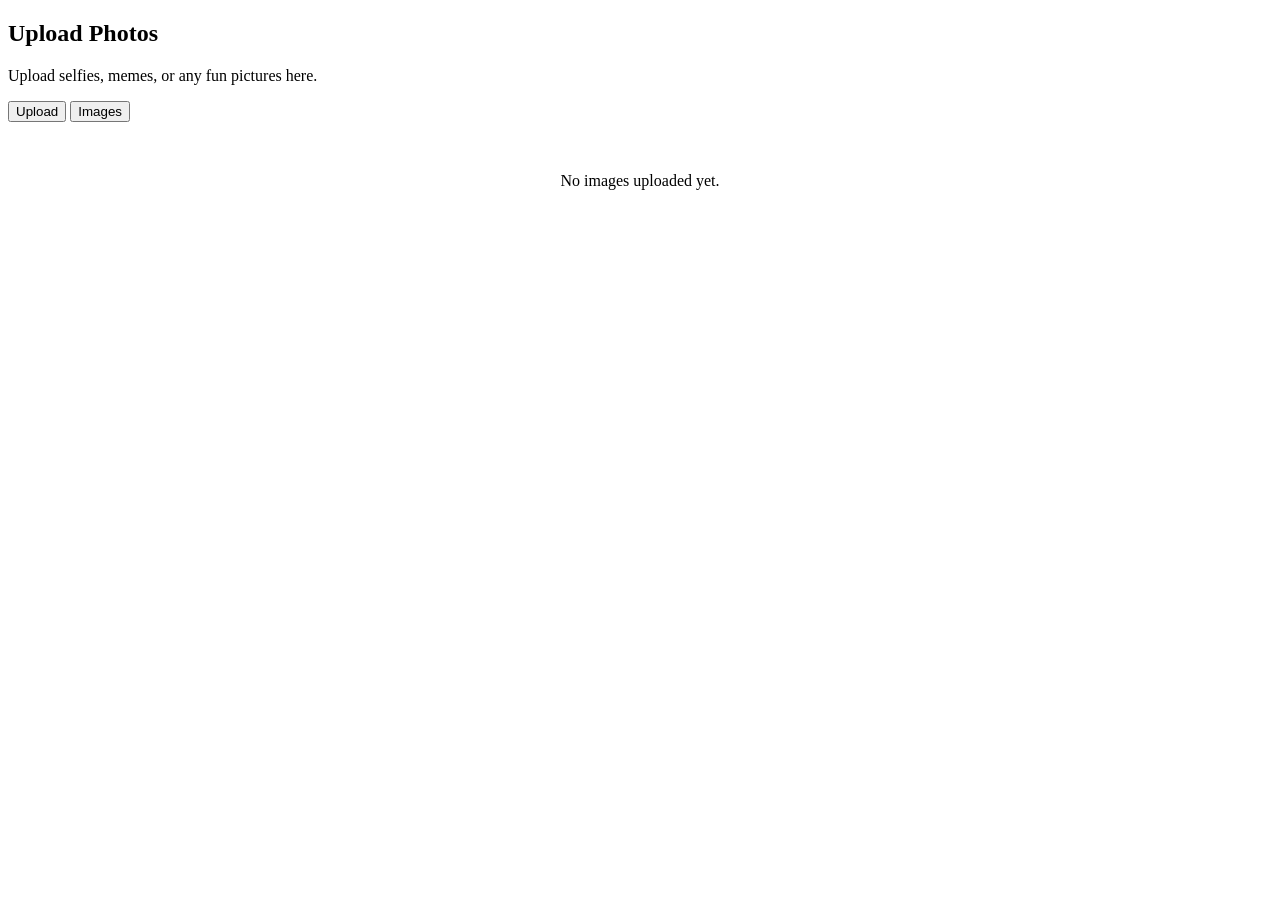
==== static/images.html @ 9721b476 "feat: connect static and make basic get response (/, /images, /upload)" ====
<!DOCTYPE html>
<html lang="en">

<head>
    <meta charset="UTF-8">
    <meta name="viewport" content="width=device-width, initial-scale=1.0">
    <title>SmartUploader</title>
    <link rel="stylesheet" href="image-uploader/css/reset.css">
    <link rel="preconnect" href="https://fonts.googleapis.com">
    <link rel="preconnect" href="https://fonts.gstatic.com" crossorigin>
    <link
        href="https://fonts.googleapis.com/css2?family=Inter:ital,opsz,wght@0,14..32,100..900;1,14..32,100..900&display=swap"
        rel="stylesheet">
    <link rel="stylesheet" href="image-uploader/css/style.css">
</head>

<body>
    <section class="upload__intro">
        <h2 class="upload__title">Upload Photos</h2>
        <p class="upload__description">Upload selfies, memes, or any fun pictures here.</p>
    </section>
    <nav class="upload__tabs">
        <button class="upload__tab" id="upload-tab-btn">Upload</button>
        <button class="upload__tab upload__tab--active" id="images-tab-btn">Images</button>
    </nav>
    <section id="file-list-wrapper">
    </section>
</body>
<script src="image-uploader/js/images.js"></script>

</html>
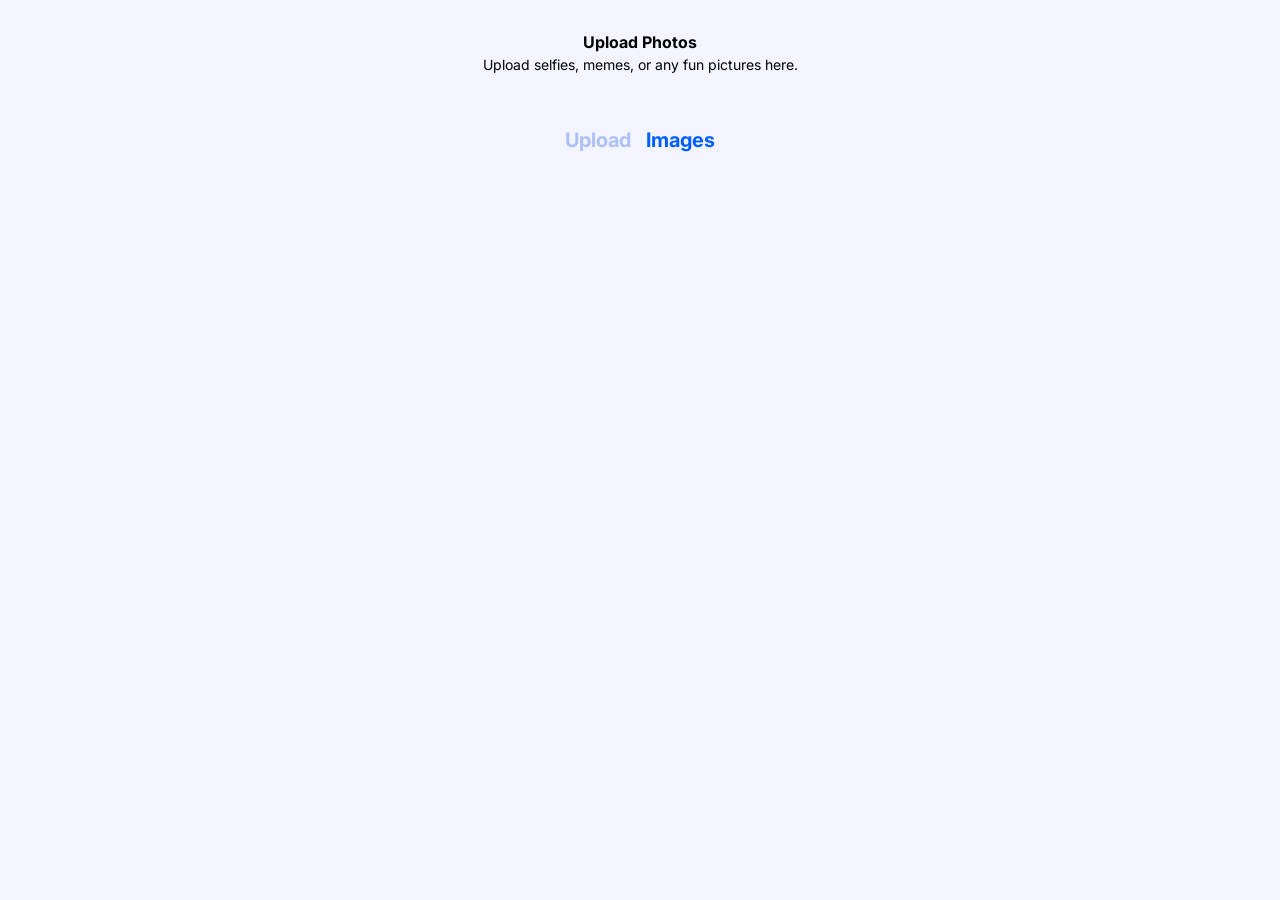
==== commit 98d14863: "feat: added nginx" ====
--- a/static/images.html
+++ b/static/images.html
@@ -5,13 +5,13 @@
     <meta charset="UTF-8">
     <meta name="viewport" content="width=device-width, initial-scale=1.0">
     <title>SmartUploader</title>
-    <link rel="stylesheet" href="image-uploader/css/reset.css">
+    <link rel="stylesheet" href="/static/image-uploader/css/reset.css">
     <link rel="preconnect" href="https://fonts.googleapis.com">
     <link rel="preconnect" href="https://fonts.gstatic.com" crossorigin>
     <link
         href="https://fonts.googleapis.com/css2?family=Inter:ital,opsz,wght@0,14..32,100..900;1,14..32,100..900&display=swap"
         rel="stylesheet">
-    <link rel="stylesheet" href="image-uploader/css/style.css">
+    <link rel="stylesheet" href="/static/image-uploader/css/style.css">
 </head>
 
 <body>
@@ -26,6 +26,6 @@
     <section id="file-list-wrapper">
     </section>
 </body>
-<script src="image-uploader/js/images.js"></script>
+<script src="/static/image-uploader/js/images.js"></script>
 
 </html>
--- a/static/image-uploader/css/style.css
+++ b/static/image-uploader/css/style.css
@@ -0,0 +1,327 @@
+body {
+    background-color: #F2F5FF;
+    font-family: "Inter", sans-serif;
+    color: rgb(255, 255, 255);
+}
+
+/* Header */
+.header {
+    display: flex;
+    flex-direction: column;
+    align-items: center;
+    padding-top: 30px;
+}
+
+.header__title {
+    text-align: center;
+    font-size: 16px;
+    width: 700px;
+
+}
+
+.header__text {
+    padding-top: 4px;
+    font-size: 14px;
+}
+
+/* button */
+.header__button {
+    display: flex;
+    justify-content: center;
+    padding-top: 40px;
+}
+
+.header__button-btn {
+    position: absolute;
+    text-transform: uppercase;
+    padding: 12px 16px;
+    font-size: 12px;
+    background-color: rgb(0, 96, 255);
+    color: rgb(255, 255, 255);
+    width: 160px;
+    height: 40px;
+    border: none;
+    border-radius: 7px;
+}
+
+/* hero__img */
+.hero {
+    display: flex;
+    justify-content: center;
+    margin-top: 60px;
+}
+
+.hero__img {
+    display: none;
+}
+
+.hero__img.is-visible {
+    display: block;
+}
+
+.img {
+    width: 426px;
+    height: 559px;
+    object-fit: cover;
+}
+
+/* upload */
+.upload__intro {
+    display: flex;
+    flex-direction: column;
+    align-items: center;
+    padding-top: 30px;
+    text-align: center;
+    color: black;
+}
+
+.upload__title {
+    font-size: 16px;
+    width: 700px;
+
+}
+
+.upload__description {
+    font-size: 14px;
+    width: 400px;
+}
+
+/* upload-tabs */
+.upload__tabs {
+    display: flex;
+    justify-content: center;
+    align-items: center;
+    gap: 15px;
+    padding-top: 50px;
+
+}
+
+.upload__tab {
+    all: unset;
+    font-size: 20px;
+    font-weight: bold;
+    color: rgb(173, 192, 248); /* Неактивный цвет по умолчанию */
+}
+
+.upload__tab--active {
+    color: rgb(0, 96, 255); /* Активный цвет */
+}
+
+.upload__tab:hover {
+    color: rgb(105, 141, 250);
+}
+
+.upload__tab:hover {
+    color: rgb(105, 141, 250);
+}
+
+/* upload-form */
+.upload__form {
+    display: flex;
+    flex-direction: column;
+    align-items: center;
+    padding-top: 50px;
+}
+
+.upload__dropzone {
+    border: 2px dashed rgb(0, 96, 255);
+    border-radius: 12px;
+    width: 540px;
+    height: 233px;
+    text-align: center;
+}
+
+.upload__icon {
+    display: flex;
+    justify-content: center;
+    align-items: center;
+    padding-top: 33px;
+}
+
+.upload__promt {
+    padding-top: 24px;
+    color: rgb(11, 11, 11);
+}
+
+.upload__info {
+    padding-top: 12px;
+    font-size: 14px;
+    color: rgb(173, 192, 248);
+}
+
+/* upload-button */
+.upload__button {
+    padding-top: 30px;
+    padding-bottom: 50px;
+}
+
+.upload__button-btn {
+    display: inline-block;
+    text-align: center;
+    cursor: pointer;
+    color: rgb(255, 255, 255);
+    width: 540px;
+    height: 40px;
+    border-radius: 7px;
+    background-color: rgb(0, 96, 255);
+    padding-top: 7px;
+    border: none;
+}
+
+/* upload-current */
+.upload__container {
+    display: flex;
+    flex-direction: column;
+    align-items: center;
+    margin-bottom: 159px;
+}
+
+.upload__group {
+    display: flex;
+    flex-direction: column;
+    width: 540px;
+}
+
+.upload__title-current {
+    color: black;
+    padding-bottom: 10px;
+    font-size: 16px;
+    text-align: left;
+}
+
+/* input + button */
+.upload__label {
+    display: flex;
+    align-items: center;
+    justify-content: space-between;
+    width: 100%;
+    height: 62px;
+    border: 1px solid rgb(0, 96, 255);
+    border-radius: 12px;
+    padding: 0 16px;
+    box-sizing: border-box;
+    background-color: white;
+}
+
+.upload__input {
+    flex-grow: 1;
+    border: none;
+    outline: none;
+    font-size: 14px;
+    background-color: transparent;
+    color: black;
+
+}
+
+.upload__copy {
+    width: 60px;
+    height: 30px;
+    border-radius: 12px;
+    border: none;
+    background-color: rgb(0, 96, 255);
+    color: white;
+    font-size: 12px;
+    cursor: pointer;
+}
+
+
+/* Container for the entire table */
+.file-list-container {
+    max-width: 800px;
+    margin: 0 auto;
+    padding: 20px;
+    border-radius: 8px;
+    margin-bottom: 292px;
+}
+
+/* Common style for a row (both header and list item) */
+.file-list-header,
+.file-list-item {
+    display: flex;
+    justify-content: space-between;
+    align-items: center;
+    padding: 10px 0;
+    border-bottom: 1px solid #eef0f5;
+}
+
+/* Remove border from the last item */
+.file-list-item:last-child {
+    border-bottom: none;
+}
+
+/* List header */
+.file-list-header {
+    color: #8a96b1;
+    font-size: 14px;
+    font-weight: 500;
+}
+
+/* Styles for columns */
+.file-col {
+    display: flex;
+    align-items: center;
+}
+
+.file-col-image {
+    flex-basis: 15%;
+}
+
+.file-col-name {
+    flex-basis: 25%;
+}
+
+.file-col-url {
+    flex-basis: 50%;
+    color: #555;
+    font-size: 14px;
+}
+
+.file-col-delete {
+    flex-basis: 10%;
+    justify-content: center;
+}
+
+/* File icon */
+.file-icon {
+    color: #0060ff;
+    margin-right: 15px;
+    font-size: 20px;
+}
+
+.delete-img {
+    width: 32px;
+    height: 32px;
+}
+
+/* File name */
+.file-name {
+    color: #333;
+    font-weight: 500;
+    max-width: 200px;
+    white-space: nowrap;
+    overflow: hidden;
+    text-overflow: ellipsis;
+}
+
+/* Delete button */
+.delete-btn {
+    background: transparent;
+    /* REMOVE THE BACKGROUND, MAKE IT TRANSPARENT */
+    border: none;
+    border-radius: 50%;
+    cursor: pointer;
+    display: flex;
+    align-items: center;
+    justify-content: center;
+    padding: 0;
+    transition: opacity 0.2s ease;
+    /* Add a smooth transition for hover effect */
+}
+
+/* Hover effect */
+.delete-btn:hover {
+    background: transparent;
+    /* REMOVE BACKGROUND ON HOVER */
+    opacity: 0.7;
+    /* Make the icon semi-transparent for user feedback */
+}
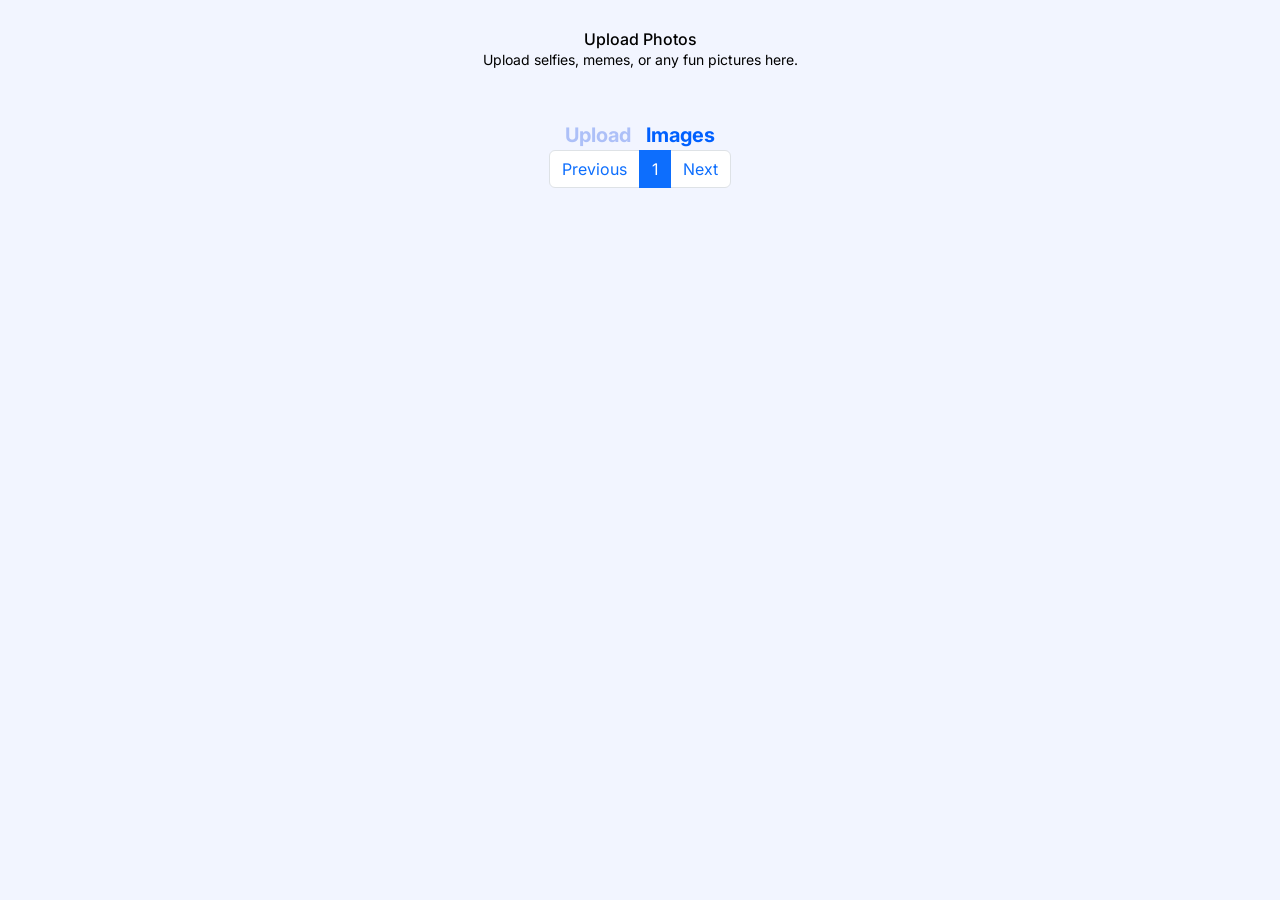
==== commit a0326e89: "feat: add frontend pagination" ====
--- a/static/images.html
+++ b/static/images.html
@@ -5,27 +5,41 @@
     <meta charset="UTF-8">
     <meta name="viewport" content="width=device-width, initial-scale=1.0">
     <title>SmartUploader</title>
+    <link rel="stylesheet" href="/static/image-uploader/css/bootstrap.min.css">
     <link rel="stylesheet" href="/static/image-uploader/css/reset.css">
     <link rel="preconnect" href="https://fonts.googleapis.com">
     <link rel="preconnect" href="https://fonts.gstatic.com" crossorigin>
     <link
-        href="https://fonts.googleapis.com/css2?family=Inter:ital,opsz,wght@0,14..32,100..900;1,14..32,100..900&display=swap"
-        rel="stylesheet">
+            href="https://fonts.googleapis.com/css2?family=Inter:ital,opsz,wght@0,14..32,100..900;1,14..32,100..900&display=swap"
+            rel="stylesheet">
     <link rel="stylesheet" href="/static/image-uploader/css/style.css">
 </head>
 
 <body>
-    <section class="upload__intro">
-        <h2 class="upload__title">Upload Photos</h2>
-        <p class="upload__description">Upload selfies, memes, or any fun pictures here.</p>
-    </section>
-    <nav class="upload__tabs">
-        <button class="upload__tab" id="upload-tab-btn">Upload</button>
-        <button class="upload__tab upload__tab--active" id="images-tab-btn">Images</button>
+<section class="upload__intro">
+    <h2 class="upload__title">Upload Photos</h2>
+    <p class="upload__description">Upload selfies, memes, or any fun pictures here.</p>
+</section>
+<nav class="upload__tabs">
+    <button class="upload__tab" id="upload-tab-btn">Upload</button>
+    <button class="upload__tab upload__tab--active" id="images-tab-btn">Images</button>
+</nav>
+<section id="file-list-wrapper"></section>
+<nav aria-label="Page pagination label">
+        <ul class="pagination justify-content-center">
+            <li class="page-item">
+                <a href="#" id="prev-page-btn" class="page-link">Previous</a>
+            </li>
+            <li class="page-item active">
+                <a href="#" id="current-page-btn" class="page-link"  aria-current="page">1</a>
+            </li>
+            <li class="page-item">
+                <a href="#" id="next-page-btn" class="page-link">Next</a>
+            </li>
+        </ul>
     </nav>
-    <section id="file-list-wrapper">
-    </section>
 </body>
+<script src="/static/image-uploader/js/bootstrap.bundle.min.js"></script>
 <script src="/static/image-uploader/js/images.js"></script>
 
 </html>
--- a/static/image-uploader/css/style.css
+++ b/static/image-uploader/css/style.css
@@ -228,10 +228,9 @@
 /* Container for the entire table */
 .file-list-container {
     max-width: 800px;
-    margin: 0 auto;
+    margin: 0 auto 40px;
     padding: 20px;
     border-radius: 8px;
-    margin-bottom: 292px;
 }
 
 /* Common style for a row (both header and list item) */
@@ -270,8 +269,16 @@
     flex-basis: 25%;
 }
 
+.file-col-size {
+    flex-basis: 7%;
+}
+
+.file-col-type {
+    flex-basis: 5%;
+}
+
 .file-col-url {
-    flex-basis: 50%;
+    flex-basis: 38%;
     color: #555;
     font-size: 14px;
 }
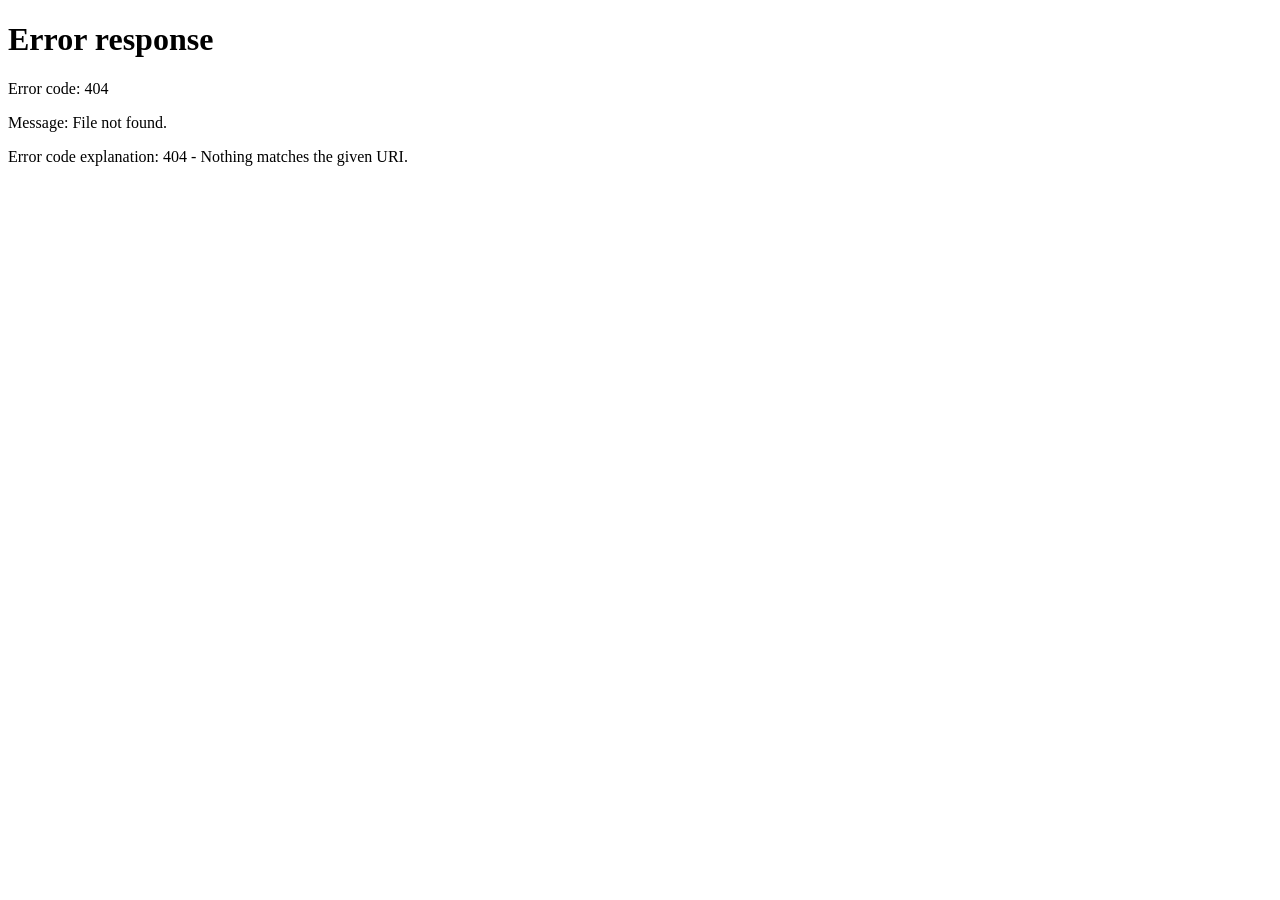
==== commit 904e0f44: "feat: add pagination" ====
--- a/static/images.html
+++ b/static/images.html
@@ -25,7 +25,7 @@
     <button class="upload__tab upload__tab--active" id="images-tab-btn">Images</button>
 </nav>
 <section id="file-list-wrapper"></section>
-<nav aria-label="Page pagination label">
+<nav aria-label="Page pagination">
         <ul class="pagination justify-content-center">
             <li class="page-item">
                 <a href="#" id="prev-page-btn" class="page-link">Previous</a>
--- a/static/image-uploader/css/style.css
+++ b/static/image-uploader/css/style.css
@@ -98,6 +98,7 @@
 
 .upload__tab {
     all: unset;
+    cursor:pointer;
     font-size: 20px;
     font-weight: bold;
     color: rgb(173, 192, 248); /* Неактивный цвет по умолчанию */
